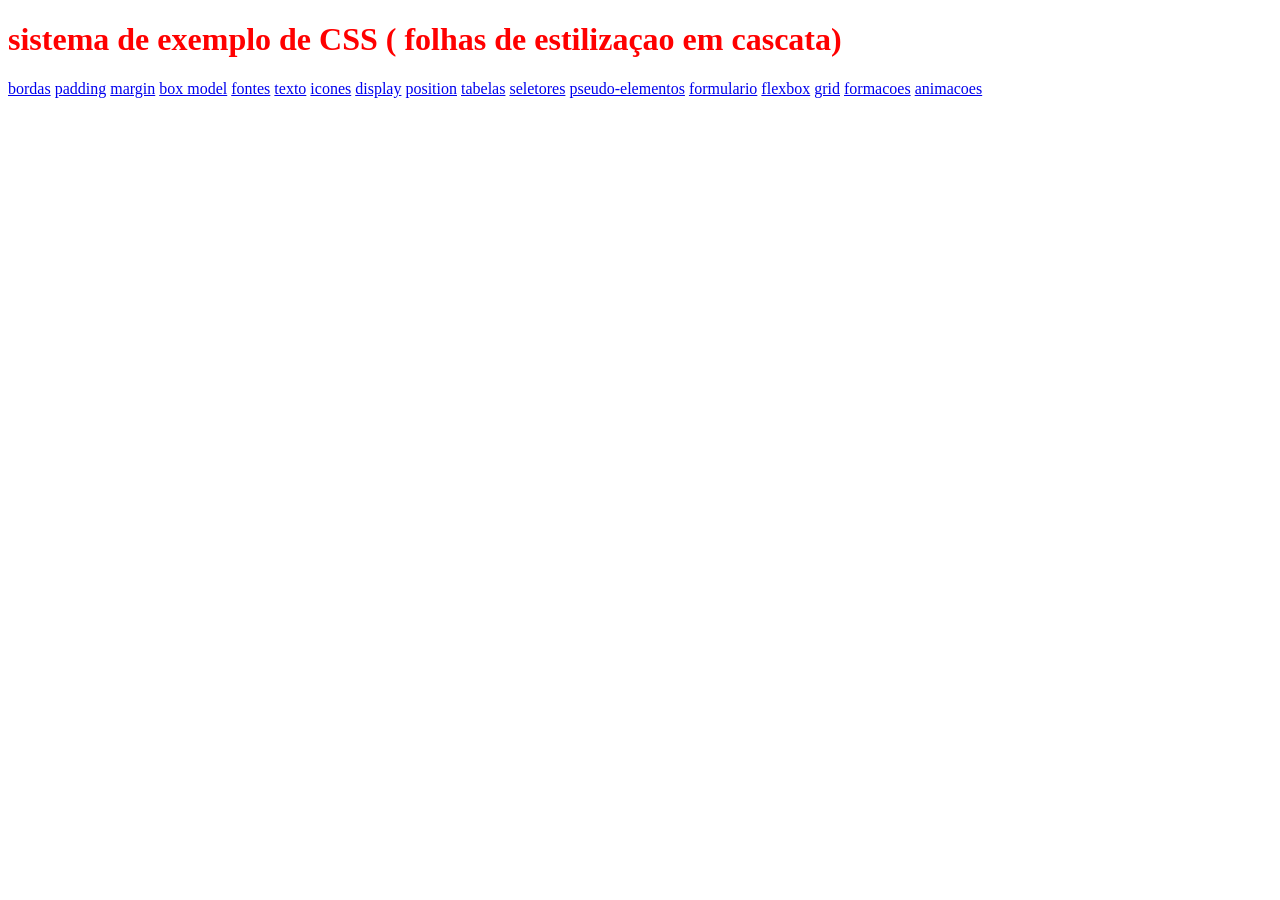
==== index.html @ 009eb0e7 "aula 01" ====
<!DOCTYPE html>
<html lang="pt-br">
<head>
    <meta charset="UTF-8">
    <meta name="viewport" content="width=device-width, initial-scale=1.0">
    <title>Document</title>

      <style>
        /* comentario em bloco (multilinha) no CSS */

        h1 { 
            color: red; /* nao deve utilizar o nome da cor */
            color: rgb(255, 0, o); /* rgb (red, grenn, blue) */
            color: #ff0000; /* hexadecimal #{09AF} */

        }
      </style>
      <!-- comentario em html -->
</head>

<body>
    
    <h1>sistema de exemplo de CSS ( folhas de estilizaçao em cascata)</h1>
    <div>
        <a href="bordas.html">bordas</a>
        <a href="padding.html">padding</a>
        <a href="margin.html">margin</a>
        <a href="box-model.html">box model</a>
        <a href="fontes.html">fontes</a>
        <a href="texto.html">texto</a>
        <a href="icones.html">icones</a>
        <a href="display.html">display</a>
        <a href="position.html">position</a>
        <a href="tabelas.html">tabelas</a>
        <a href="seletores.html">seletores</a>
        <a href="pseudo-elemntos.html">pseudo-elementos</a>
        <a href="formulario.html">formulario</a>
        <a href="flexbox.html">flexbox</a>
        <a href="grid.html">grid</a>
        <a href="transformaçoes.html">formacoes</a>
        <a href="animacoes.html">animacoes</a>
    </div>
</body>


</html>
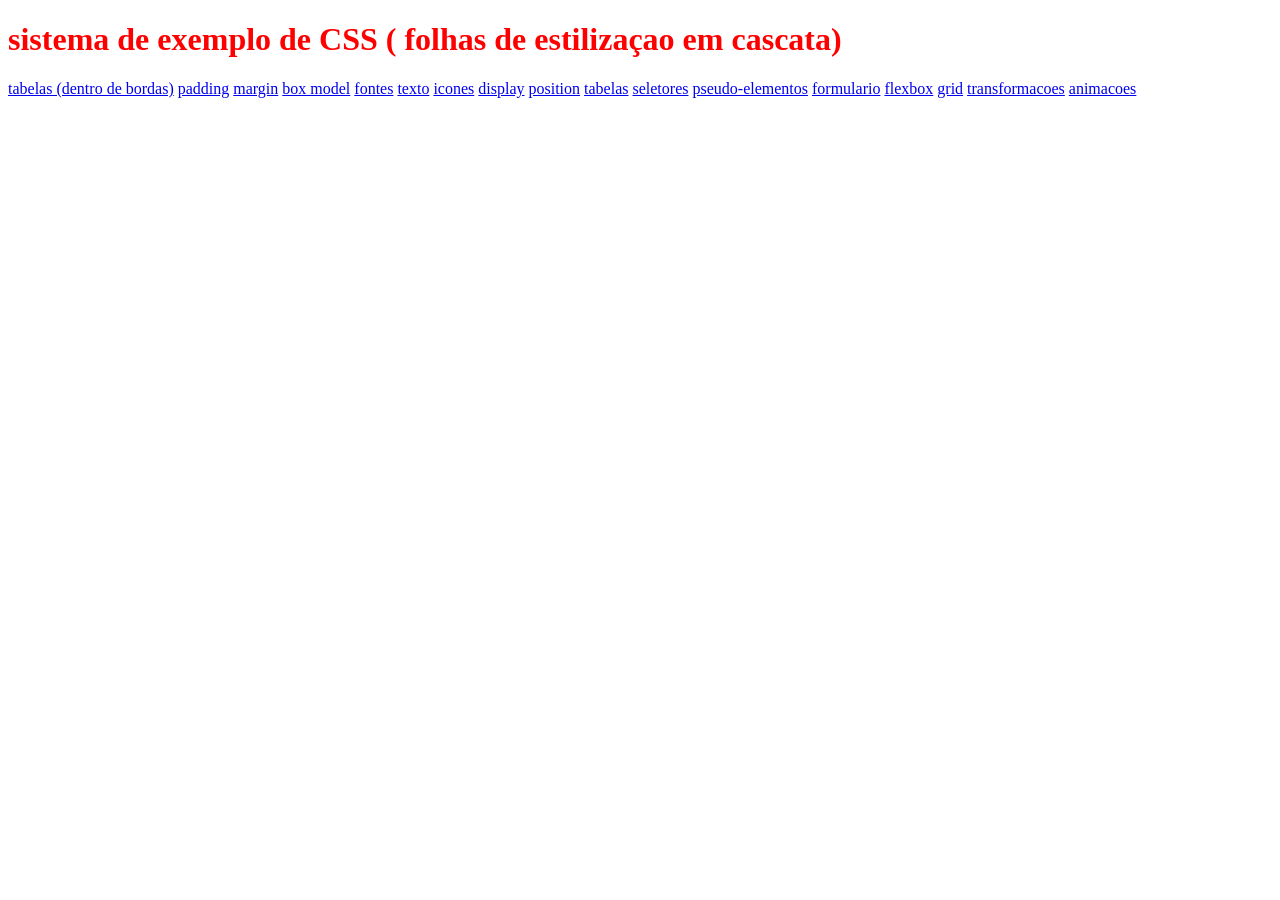
==== commit 7e8d0153: "curso" ====
--- a/index.html
+++ b/index.html
@@ -22,7 +22,7 @@
     
     <h1>sistema de exemplo de CSS ( folhas de estilizaçao em cascata)</h1>
     <div>
-        <a href="bordas.html">bordas</a>
+        <a href="bordas.html">tabelas (dentro de bordas)</a>
         <a href="padding.html">padding</a>
         <a href="margin.html">margin</a>
         <a href="box-model.html">box model</a>
@@ -37,10 +37,8 @@
         <a href="formulario.html">formulario</a>
         <a href="flexbox.html">flexbox</a>
         <a href="grid.html">grid</a>
-        <a href="transformaçoes.html">formacoes</a>
+        <a href="transformaçoes.html">transformacoes</a>
         <a href="animacoes.html">animacoes</a>
     </div>
 </body>
-
-
-</html>+</html>
